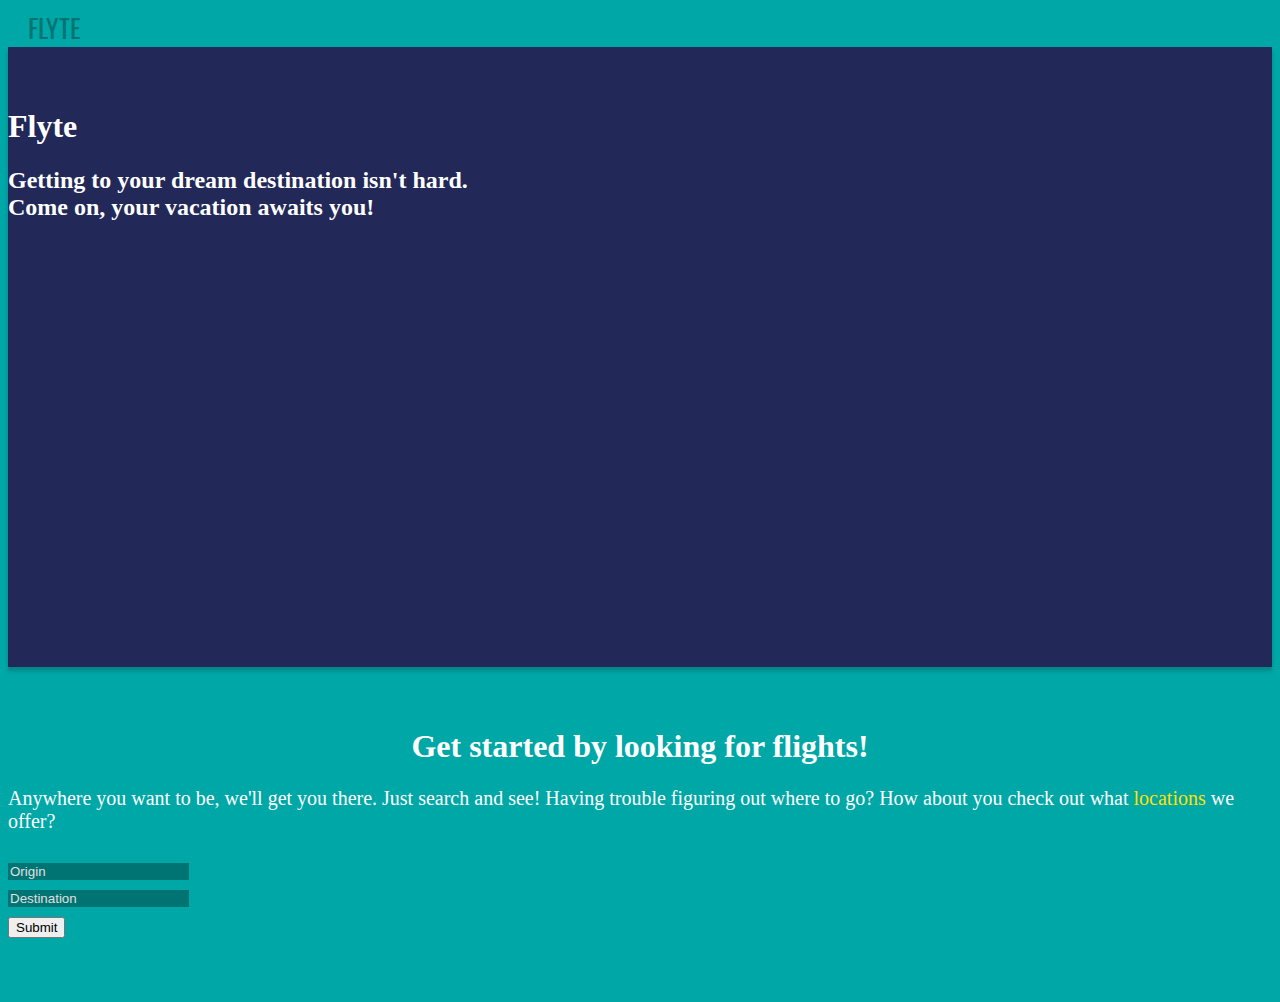
==== src/main/resources/templates/index.html @ 0279423c "Added static page for index" ====
<html>
    <head>
        <title>Flyte - Find sweet deals for flights!</title>
        <link href="https://cdn.jsdelivr.net/npm/bootstrap@5.0.1/dist/css/bootstrap.min.css" rel="stylesheet" integrity="sha384-+0n0xVW2eSR5OomGNYDnhzAbDsOXxcvSN1TPprVMTNDbiYZCxYbOOl7+AMvyTG2x" crossorigin="anonymous">
        <!--<link th:href="@{/styles/style.css}" rel="stylesheet" /> -->
        <link href="style.css" rel="stylesheet"/>
        <link rel="preconnect" href="https://fonts.gstatic.com">
        <link href="https://fonts.googleapis.com/css2?family=Oswald&display=swap" rel="stylesheet">    
        <link rel="stylesheet" href="https://cdnjs.cloudflare.com/ajax/libs/animate.css/4.1.1/animate.min.css"/>
    </head>
    <body>
         <!-- As a heading -->
         <nav class="navbar navbar-light bg-light">
            <span class="navbar-brand mb-0 h1 animate__animated animate__bounce animate__fadeIn" href="/">Flyte</span>
        </nav>

        <section id="hero" class="d-flex align-items-center">
            <div class="container">
                <h1 class="animate__animated animate__bounce animate__fadeIn caption-title">Flyte</h1>
                <h2 class="animate__animated animate__bounce animate__fadeIn caption-text">Getting to your dream destination isn't hard. Come on, your vacation awaits you!</h1>
            </div>
        </section>
       
        <section>
            <h1 class="section-title">Get started by looking for flights!</h1>

            <div class="container">
                <p>Anywhere you want to be, we'll get you there. Just search and see! Having trouble figuring out where to go? How about you check out what <a href="/locations">locations</a> we offer?</p>
                <div class="col-lg-8">
                    <form>
                        <div class="form-group">
                            
                        </div>
                        <div class="form-group">
                          <input type="origin-location" class="form-control" id="origin-location" placeholder="Origin">
                        </div>
                        <div class="form-group">
                            <input type="destination-location" class="form-control" id="destination-location" placeholder="Destination">
                        </div>
                       
                        <button type="submit" class="btn btn-primary">Submit</button>
                      </form>
                </div>
            </div>
        </section>

        <script src="https://cdn.jsdelivr.net/npm/bootstrap@5.0.1/dist/js/bootstrap.bundle.min.js" integrity="sha384-gtEjrD/SeCtmISkJkNUaaKMoLD0//ElJ19smozuHV6z3Iehds+3Ulb9Bn9Plx0x4" crossorigin="anonymous"></script>
    </body>
</html>
---- src/main/resources/templates/style.css ----
a {
    color:#ffe000;
    text-decoration:none;
}

a:hover {
    color:white;
    text-decoration:none;
}

body {
    background-color:#00a7a7;
}

.caption-title {
    color:white;
}

.caption-text {
    color:white;
    max-width:500px;
    word-wrap: break-word;
}

section {
    padding-top:40px;
    padding-bottom:40px;
}

.section-title {
    color:white;
    text-align:center;
}

p {
    font-size:20px;
    color:white;
    word-wrap:break-word;
}

#hero {
    width: 100%;
    height: 60vh;
    background: #222858;
    box-shadow: 0 4px 4px rgb(0 0 0 / 20%);
    background-image: url(https://i.pinimg.com/originals/65/6d/d9/656dd9056a69589236ee817733ad7da2.jpg);
    background-position: 10%; 
}

.navbar-light > .navbar-brand {
    padding-left:20px;
    font-family: 'Oswald', sans-serif;
    font-size:26px;
    color:#007373;
    text-transform: uppercase;
    cursor:pointer;
}

.form-control {
    background: #007373;
    border:none;
    color:white;
}

.form-group {
    max-width:400px;
    color:white;
    padding-bottom:10px;
}

.form-control::placeholder {
    color:rgb(224, 224, 224);
}
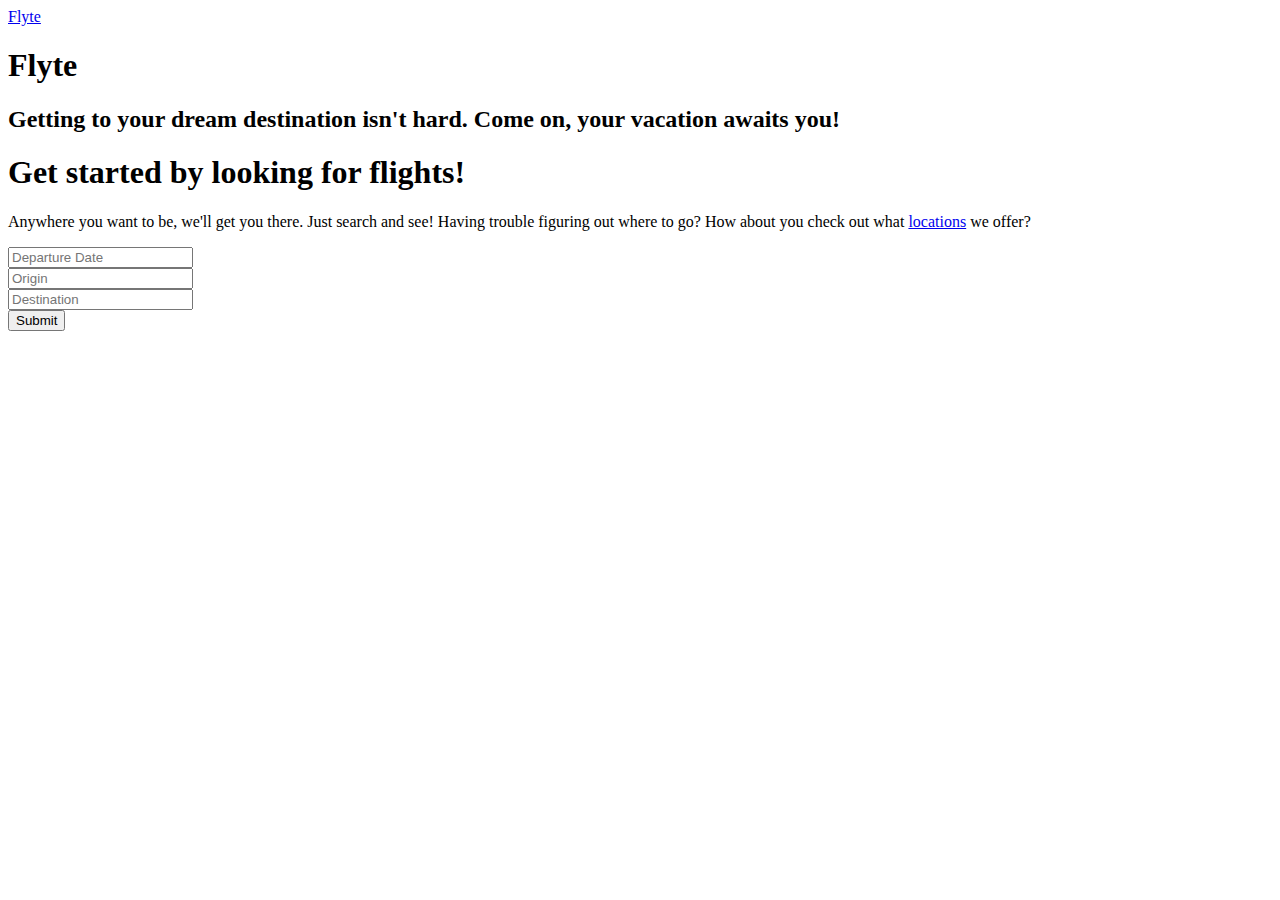
==== commit 9c639193: "Working on search from frontend" ====
--- a/src/main/resources/templates/index.html
+++ b/src/main/resources/templates/index.html
@@ -2,8 +2,8 @@
     <head>
         <title>Flyte - Find sweet deals for flights!</title>
         <link href="https://cdn.jsdelivr.net/npm/bootstrap@5.0.1/dist/css/bootstrap.min.css" rel="stylesheet" integrity="sha384-+0n0xVW2eSR5OomGNYDnhzAbDsOXxcvSN1TPprVMTNDbiYZCxYbOOl7+AMvyTG2x" crossorigin="anonymous">
-        <!--<link th:href="@{/styles/style.css}" rel="stylesheet" /> -->
-        <link href="style.css" rel="stylesheet"/>
+        <link th:href="@{/styles/style.css}" rel="stylesheet" />
+        <!--<link href="style.css" rel="stylesheet"/>-->
         <link rel="preconnect" href="https://fonts.gstatic.com">
         <link href="https://fonts.googleapis.com/css2?family=Oswald&display=swap" rel="stylesheet">    
         <link rel="stylesheet" href="https://cdnjs.cloudflare.com/ajax/libs/animate.css/4.1.1/animate.min.css"/>
@@ -11,7 +11,7 @@
     <body>
          <!-- As a heading -->
          <nav class="navbar navbar-light bg-light">
-            <span class="navbar-brand mb-0 h1 animate__animated animate__bounce animate__fadeIn" href="/">Flyte</span>
+            <a href="/"><span class="navbar-brand mb-0 h1 animate__animated animate__bounce animate__fadeIn">Flyte</span></a>
         </nav>
 
         <section id="hero" class="d-flex align-items-center">
@@ -25,25 +25,36 @@
             <h1 class="section-title">Get started by looking for flights!</h1>
 
             <div class="container">
-                <p>Anywhere you want to be, we'll get you there. Just search and see! Having trouble figuring out where to go? How about you check out what <a href="/locations">locations</a> we offer?</p>
-                <div class="col-lg-8">
-                    <form>
+                <p class="section-text">Anywhere you want to be, we'll get you there. Just search and see! Having trouble figuring out where to go? How about you check out what <a href="/locations">locations</a> we offer?</p>
+                <div class="row text-center">
+                    <div class="col-lg-3">
                         <div class="form-group">
-                            
+                            <input type="text" class="form-control" placeholder="Departure Date" onfocus="(this.type='datetime-local')" id="departure-date"/>
                         </div>
+                    </div>
+                    
+                    <div class="col-lg-3">
                         <div class="form-group">
-                          <input type="origin-location" class="form-control" id="origin-location" placeholder="Origin">
+                            <input type="text" class="form-control" id="origin-location" placeholder="Origin">
                         </div>
+                    </div>
+
+                    <div class="col-lg-3">
                         <div class="form-group">
-                            <input type="destination-location" class="form-control" id="destination-location" placeholder="Destination">
+                            <input type="text" class="form-control" id="destination-location" placeholder="Destination">
                         </div>
-                       
-                        <button type="submit" class="btn btn-primary">Submit</button>
-                      </form>
+                    </div>
+
+                    <div class="col-lg-3">
+                        <button type="submit" class="btn btn-primary" onclick="search()">Submit</button>
+                    </div>
                 </div>
             </div>
         </section>
 
         <script src="https://cdn.jsdelivr.net/npm/bootstrap@5.0.1/dist/js/bootstrap.bundle.min.js" integrity="sha384-gtEjrD/SeCtmISkJkNUaaKMoLD0//ElJ19smozuHV6z3Iehds+3Ulb9Bn9Plx0x4" crossorigin="anonymous"></script>
+        <script th:src="@{/scripts/search.js}"></script>
+
+        <!--<script src="../static/scripts/search.js"></script>-->
     </body>
 </html>--- a/src/main/resources/templates/style.css
+++ b/src/main/resources/templates/style.css
@@ -27,14 +27,13 @@
     padding-bottom:40px;
 }
 
-.section-title {
+.section-text, .section-title {
     color:white;
     text-align:center;
 }
 
 p {
     font-size:20px;
-    color:white;
     word-wrap:break-word;
 }
 
@@ -47,27 +46,43 @@
     background-position: 10%; 
 }
 
-.navbar-light > .navbar-brand {
+a > .navbar-brand {
     padding-left:20px;
     font-family: 'Oswald', sans-serif;
     font-size:26px;
-    color:#007373;
+    color:#007373!important;
     text-transform: uppercase;
     cursor:pointer;
 }
 
+.inputs {
+  display: flex;
+  flex-direction: column;
+  text-align: center;
+  justify-content: center;
+  width: 80rem;
+  margin: 0 auto;
+}
+
 .form-control {
     background: #007373;
+    color:white;
     border:none;
-    color:white;
+}
+
+.form-control:focus {
+    color:black;
 }
 
 .form-group {
     max-width:400px;
-    color:white;
     padding-bottom:10px;
 }
 
 .form-control::placeholder {
     color:rgb(224, 224, 224);
-}+}
+
+tr, th {
+    color:white;
+}
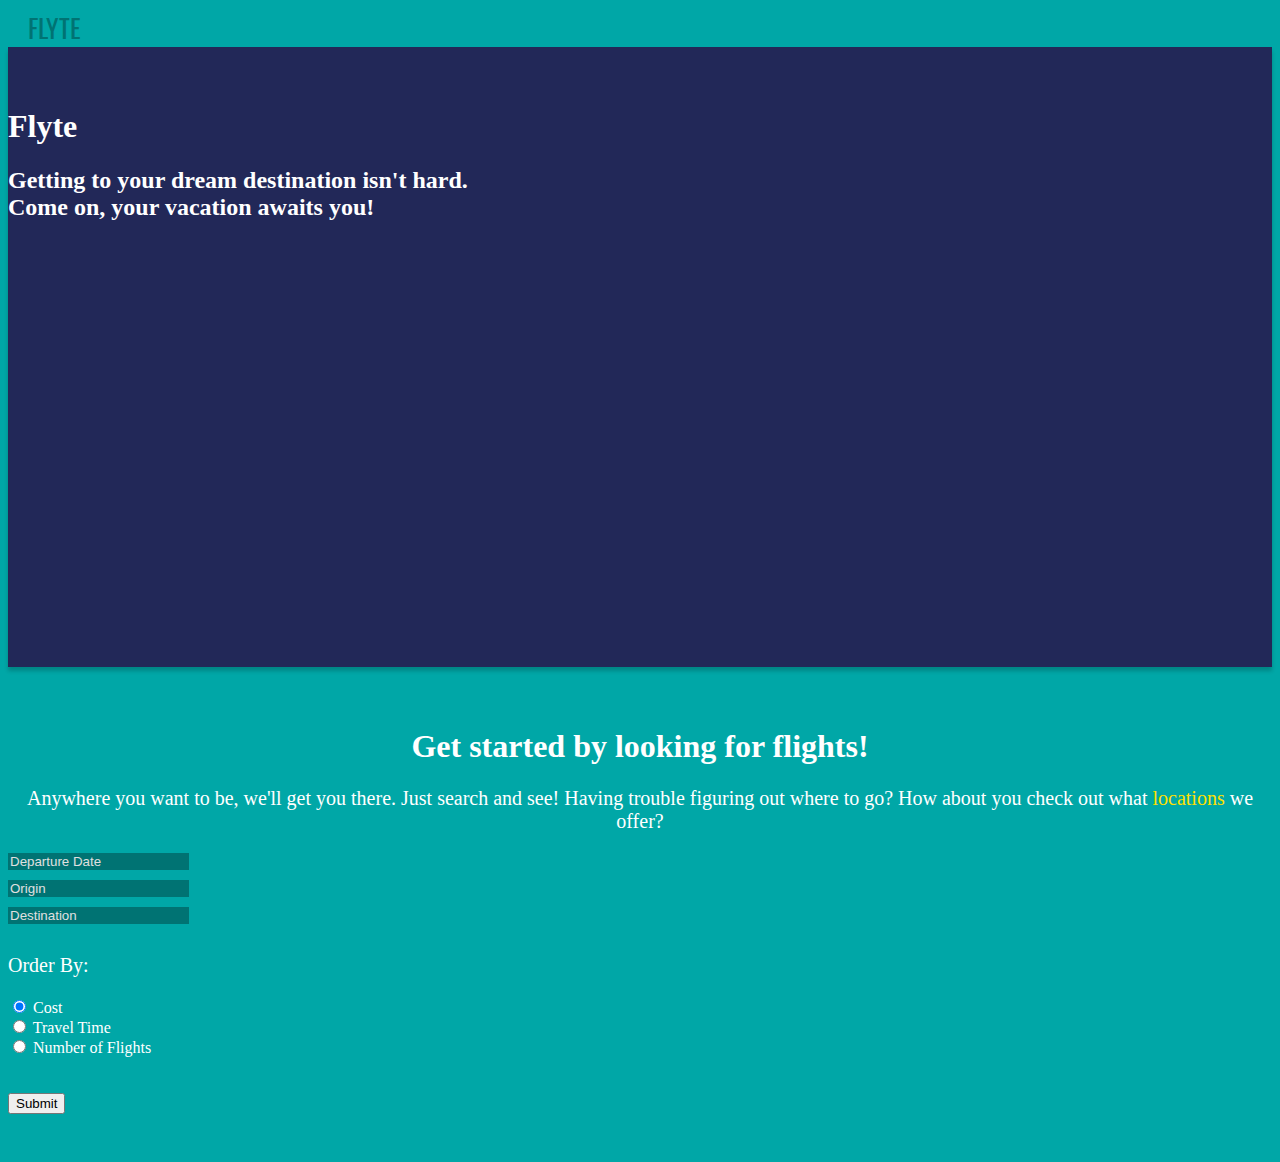
==== commit d261854e: "Added ordering of search results to backend" ====
--- a/src/main/resources/templates/index.html
+++ b/src/main/resources/templates/index.html
@@ -3,7 +3,7 @@
         <title>Flyte - Find sweet deals for flights!</title>
         <link href="https://cdn.jsdelivr.net/npm/bootstrap@5.0.1/dist/css/bootstrap.min.css" rel="stylesheet" integrity="sha384-+0n0xVW2eSR5OomGNYDnhzAbDsOXxcvSN1TPprVMTNDbiYZCxYbOOl7+AMvyTG2x" crossorigin="anonymous">
         <link th:href="@{/styles/style.css}" rel="stylesheet" />
-        <!--<link href="style.css" rel="stylesheet"/>-->
+        <link href="style.css" rel="stylesheet"/>
         <link rel="preconnect" href="https://fonts.gstatic.com">
         <link href="https://fonts.googleapis.com/css2?family=Oswald&display=swap" rel="stylesheet">    
         <link rel="stylesheet" href="https://cdnjs.cloudflare.com/ajax/libs/animate.css/4.1.1/animate.min.css"/>
@@ -26,29 +26,88 @@
 
             <div class="container">
                 <p class="section-text">Anywhere you want to be, we'll get you there. Just search and see! Having trouble figuring out where to go? How about you check out what <a href="/locations">locations</a> we offer?</p>
-                <div class="row text-center">
-                    <div class="col-lg-3">
-                        <div class="form-group">
-                            <input type="text" class="form-control" placeholder="Departure Date" onfocus="(this.type='datetime-local')" id="departure-date"/>
+                <div>
+                    <div class="row text-center">
+                        <div class="col-lg-3">
+                            <div class="form-group">
+                                <input type="text" class="form-control" placeholder="Departure Date" onfocus="(this.type='datetime-local')" id="departure-date"/>
+                            </div>
                         </div>
-                    </div>
-                    
-                    <div class="col-lg-3">
-                        <div class="form-group">
-                            <input type="text" class="form-control" id="origin-location" placeholder="Origin">
+                        
+                        <div class="col-lg-3">
+                            <div class="form-group">
+                                <input type="text" class="form-control" id="origin-location" placeholder="Origin">
+                            </div>
+                        </div>
+
+                        <div class="col-lg-3">
+                            <div class="form-group">
+                                <input type="text" class="form-control" id="destination-location" placeholder="Destination">
+                            </div>
                         </div>
                     </div>
 
-                    <div class="col-lg-3">
-                        <div class="form-group">
-                            <input type="text" class="form-control" id="destination-location" placeholder="Destination">
+
+                    
+                    <div class="row">
+                        <p>Order By:</p>
+                        <form>
+                            <div class="form-check">
+                                <input class="form-check-input" type="radio" name="order-by" id="cost" checked>
+                                <label class="form-check-label" for="cost">
+                                    Cost
+                                </label>
+                            </div>
+                        
+                            <div class="form-check">
+                                <input class="form-check-input" type="radio" name="order-by" id="travel-time">
+                                <label class="form-check-label" for="travel-time">
+                                    Travel Time
+                                </label>
+                            </div>
+                            
+                            <div class="form-check">
+                                <input class="form-check-input" type="radio" name="order-by" id="num-flights">
+                                <label class="form-check-label" for="num-flights">
+                                    Number of Flights
+                                </label>
+                            </div>
+                        </form>
+                    </div>
+
+                    <div class="row">
+                        <div class="col-lg-1">
+                            <button type="submit" class="btn btn-primary" onclick="search()">Submit</button>
                         </div>
                     </div>
+                </div>
+            </div>
+        </section>
 
-                    <div class="col-lg-3">
-                        <button type="submit" class="btn btn-primary" onclick="search()">Submit</button>
+
+        <section id="search-results" style="display:none">
+            <div class="container">
+                <p class="section-text" id="results-msg"></p>
+
+                <div class="row justify-content-center">
+                    <div class="col-lg-8">
+                        <table class="table text-center" style="display:none">
+                            <thead>
+                                <th scope="col">Itinerary ID</th>
+                                <th scope="col">Number of Flights</th>
+                                <th scope="col">Total Cost</th>
+                                <th scope="col">Travel Time</th>
+                                <th scope="col">Departure Time</th>
+                                <th scope="col">Arrival Time</th>
+                                <th scope="col">Flight Path</th>
+                            </thead>
+                            <tbody id="results">
+        
+                            </tbody>
+                        </table>
                     </div>
                 </div>
+                
             </div>
         </section>
 
--- a/src/main/resources/templates/style.css
+++ b/src/main/resources/templates/style.css
@@ -35,6 +35,7 @@
 p {
     font-size:20px;
     word-wrap:break-word;
+    color:white;
 }
 
 #hero {
@@ -83,6 +84,18 @@
     color:rgb(224, 224, 224);
 }
 
-tr, th {
+tr, td, th {
+    color:white;
+    white-space: nowrap;
+    overflow:hidden;
+}
+
+label {
+    white-space: nowrap;
+    overflow: hidden;
     color:white;
 }
+
+.btn-primary {
+    margin-top:20px;
+}